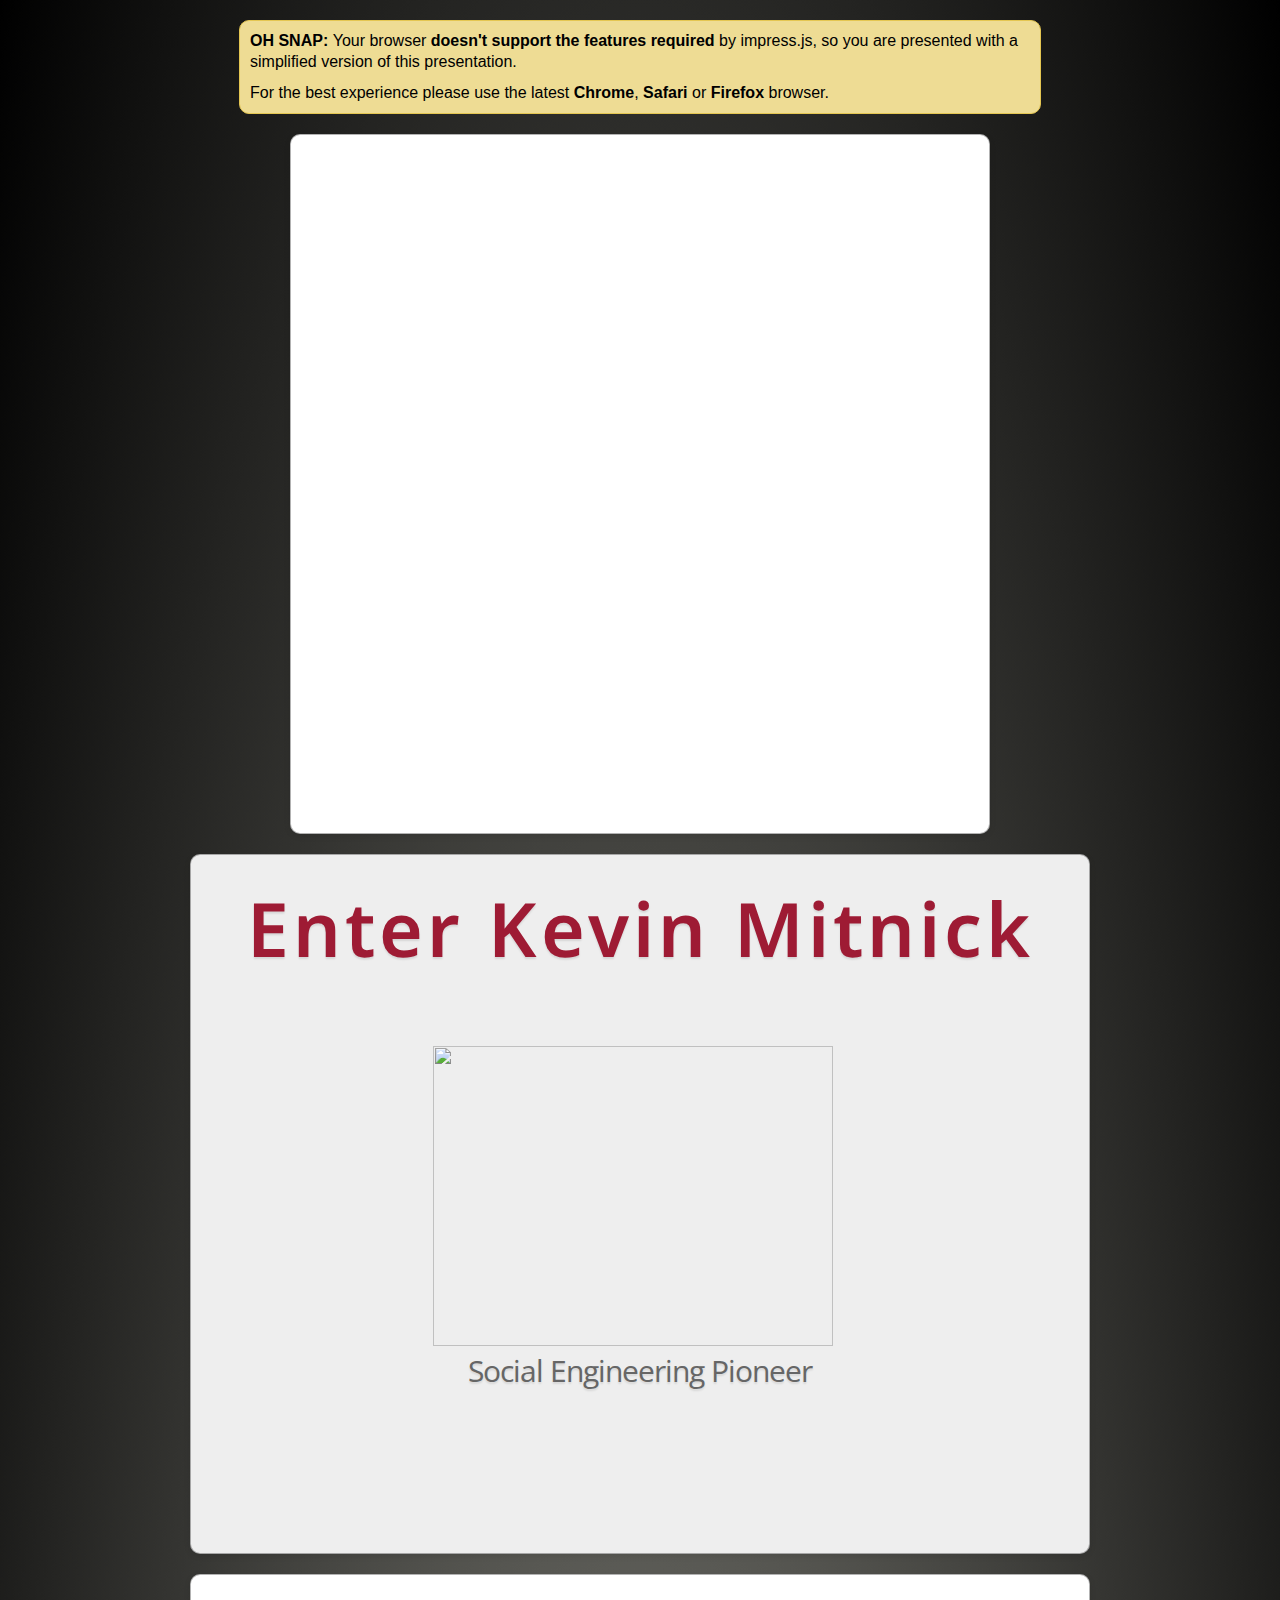
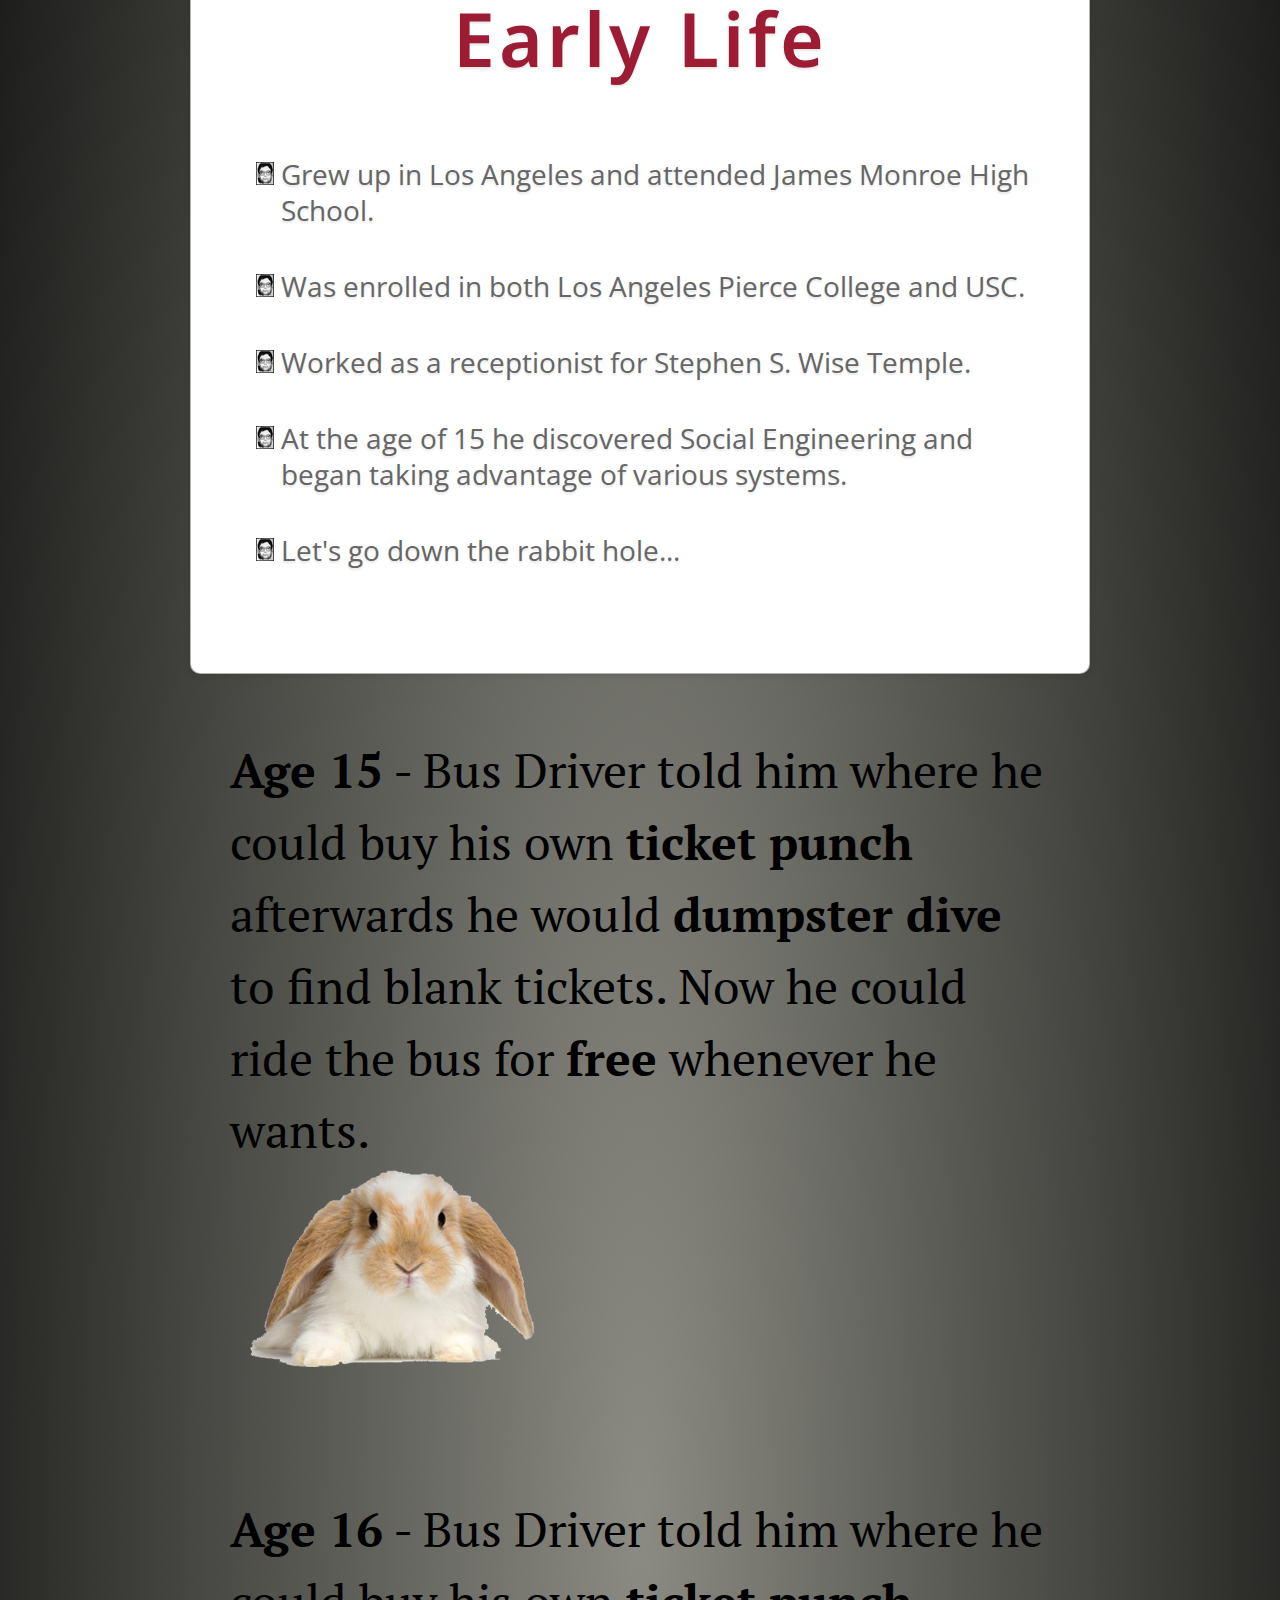
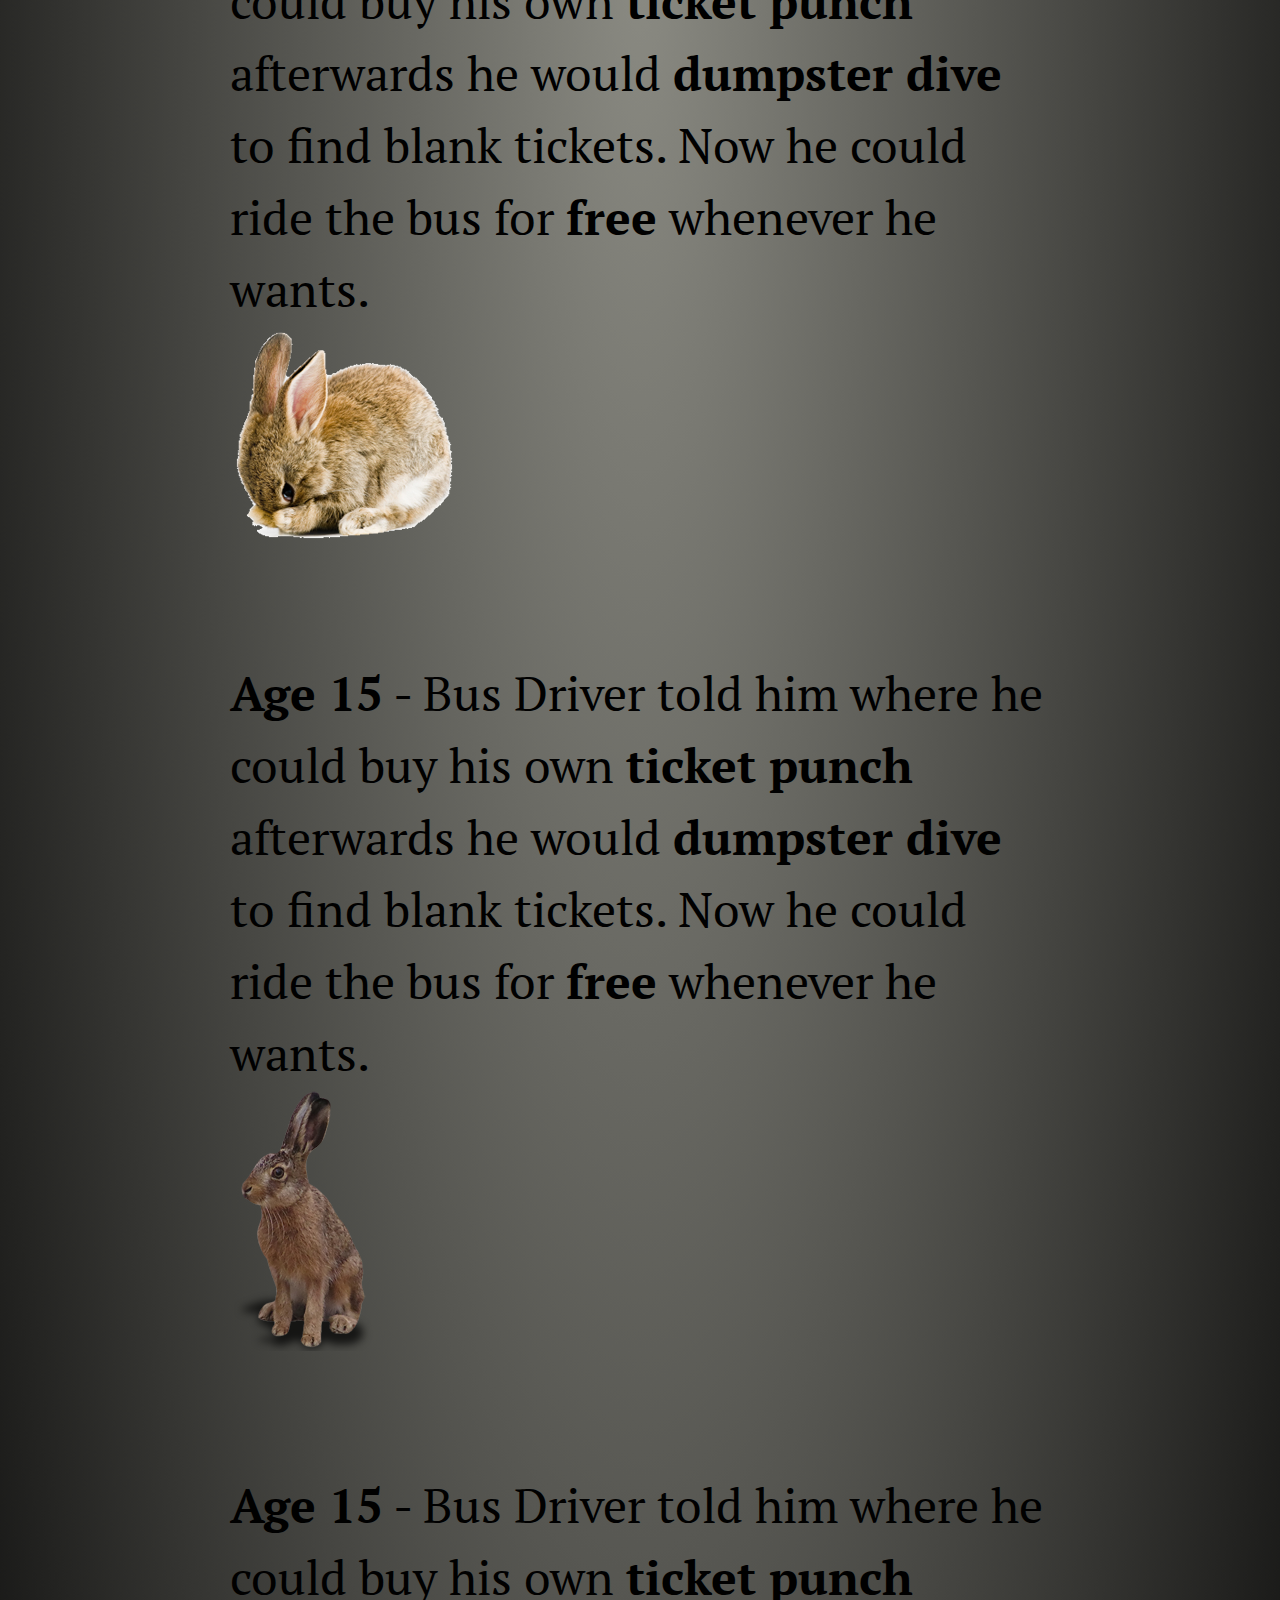
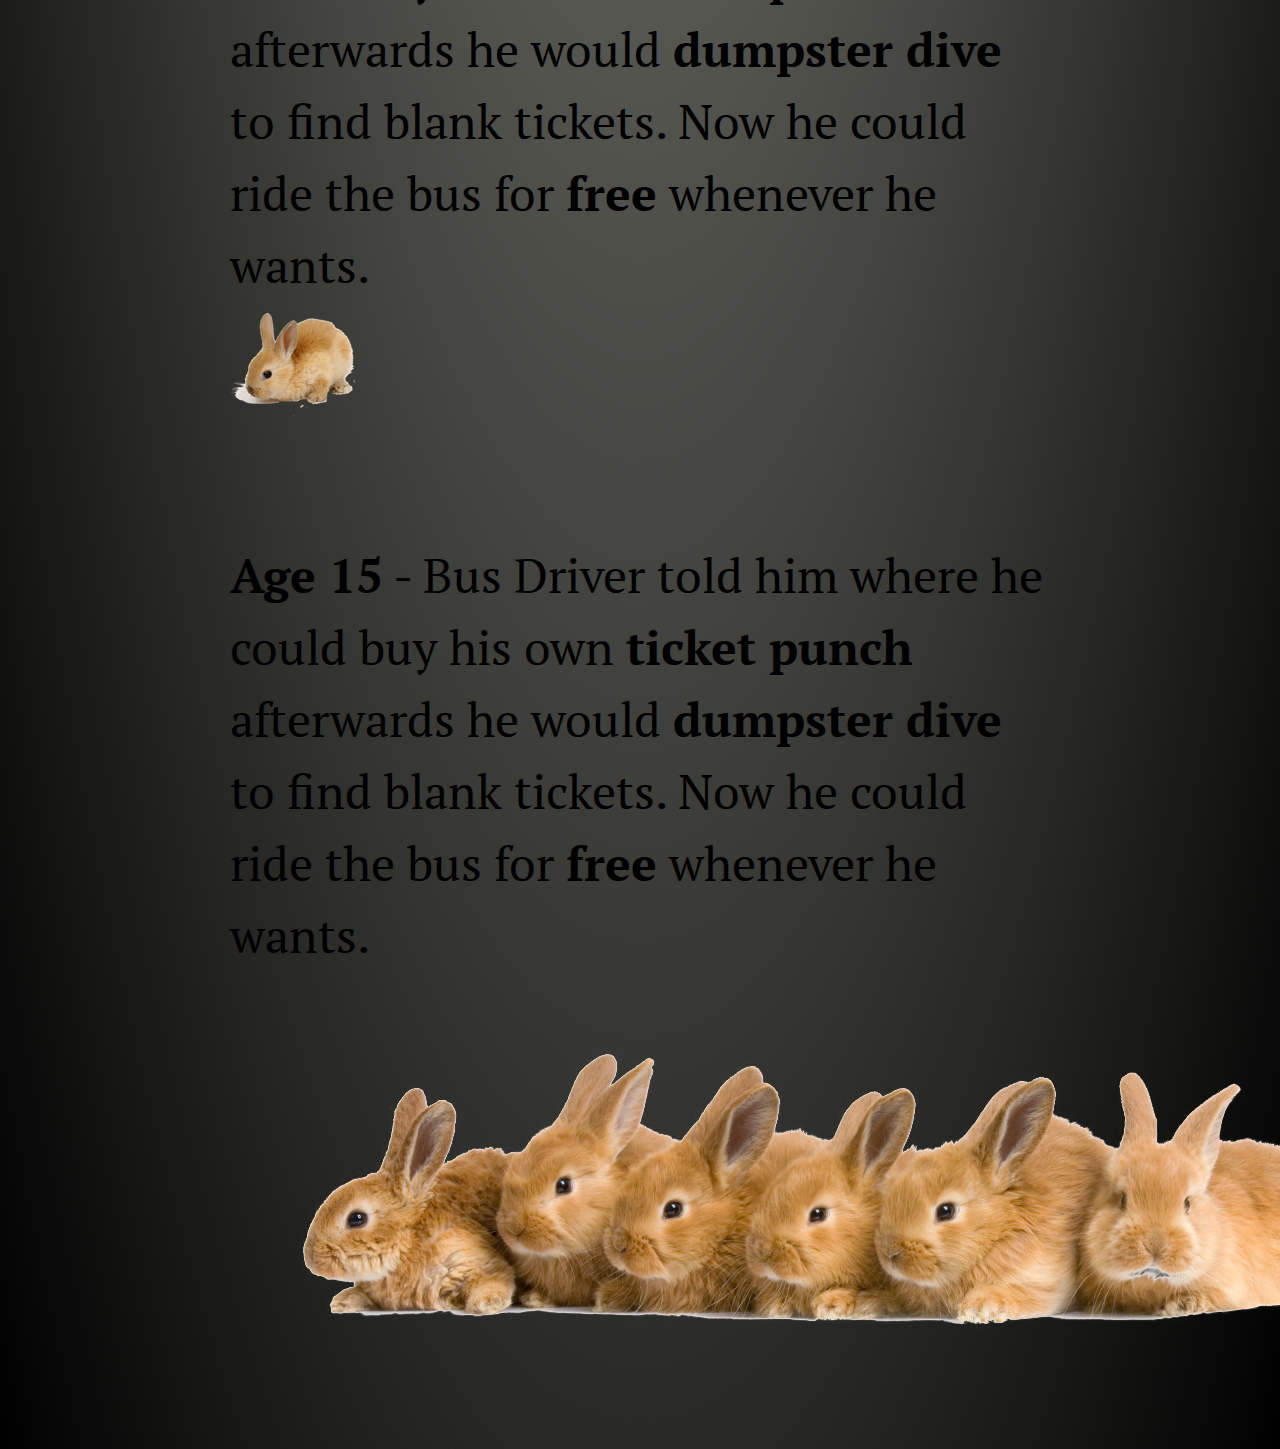
==== index.html @ 287b9bab "420" ====
<!doctype html>
<html lang="en">

<head>
  <meta charset="utf-8" />
  <meta name="viewport" content="width=1024" />
  <meta name="apple-mobile-web-app-capable" content="yes" />
  <title>TUSec: Kevin Mitnick</title>
  <meta name="description" content="TUSec presents a brief history of Kevin Mitnick." />
  <link href="css/styles.css" rel="stylesheet" />
  <link href="css/animate.css" rel="stylesheet" />
  <meta name="author" content="Ryan Yurkanin" />
  <link href="http://fonts.googleapis.com/css?family=Open+Sans:regular,semibold,italic,italicsemibold|PT+Sans:400,700,400italic,700italic|PT+Serif:400,700,400italic,700italic" rel="stylesheet" />
  <link href='http://fonts.googleapis.com/css?family=Droid+Sans' rel='stylesheet' type='text/css'>
</head>

<body class="impress-not-supported">
  <div class="fallback-message">
    <p><b>OH SNAP: </b>Your browser <b>doesn't support the features required</b> by impress.js, so you are presented with a simplified version of this presentation.</p>
    <p>For the best experience please use the latest <b>Chrome</b>, <b>Safari</b> or <b>Firefox</b> browser.</p>
  </div>
  <div id="impress">
    <div id="TUSec" class="step slide" data-x="-2000" data-y="-1500">
    </div>
    <div id="Introduction" class="step slide" data-x="-750" data-y="-1500">
      <h1>Enter Kevin Mitnick</h1>
      <img src="img/kevinm.jpg">
      <h2>Social Engineering Pioneer</h2>
    </div>
    <div id="Early" class="step slide fadeInUp" data-x="600" data-y="-1500" data-scale="1">
      <h1>Early Life</h1>
      <ul>
        <li>
          Grew up in Los Angeles and attended James Monroe High School.
        </li>
        <li>
          Was enrolled in both Los Angeles Pierce College and USC.
        </li>
        <li>
          Worked as a receptionist for Stephen S. Wise Temple.
        </li>
        <li>
          At the age of 15 he discovered Social Engineering and began taking advantage of various systems.
        </li>
        <li>
          Let's go down the rabbit hole...
        </li>
      </ul>
    </div>
    <div id="FirstStep" class="step" data-x="2000" data-y="-1500" data-z="-5000" data-rotate="360">
      <p><strong>Age 15</strong> - Bus Driver told him where he could buy his own <strong>ticket punch</strong> afterwards he would <strong>dumpster dive</strong> to find blank tickets.  Now he could ride the bus for <strong>free</strong> whenever he wants. </p>
    <img src="img/rabbit1.png">
    </div>
    <div id="SecondStep" class="step" data-x="10000" data-y="-1500" data-z="-10000" data-rotate="0">
      <p><strong>Age 16</strong> - Bus Driver told him where he could buy his own <strong>ticket punch</strong> afterwards he would <strong>dumpster dive</strong> to find blank tickets.  Now he could ride the bus for <strong>free</strong> whenever he wants. </p>
    <img src="img/rabbitonehalf.png">
    </div>
    <div id="ThirdStep" class="step" data-x="15000" data-y="-1500" data-z="-15000" data-rotate="360">
      <p><strong>Age 15</strong> - Bus Driver told him where he could buy his own <strong>ticket punch</strong> afterwards he would <strong>dumpster dive</strong> to find blank tickets.  Now he could ride the bus for <strong>free</strong> whenever he wants. </p>
    <img src="img/rabbit2.png">
    </div>
    <div id="FourStep" class="step" data-x="23000" data-y="-1500" data-z="-20000" data-rotate="0">
      <p><strong>Age 15</strong> - Bus Driver told him where he could buy his own <strong>ticket punch</strong> afterwards he would <strong>dumpster dive</strong> to find blank tickets.  Now he could ride the bus for <strong>free</strong> whenever he wants. </p>
    <img src="img/rabbit3.png">
    </div>
    <div id="FiveStep" class="step" data-x="31000" data-y="-1500" data-z="-25000" data-rotate="360">
      <p><strong>Age 15</strong> - Bus Driver told him where he could buy his own <strong>ticket punch</strong> afterwards he would <strong>dumpster dive</strong> to find blank tickets.  Now he could ride the bus for <strong>free</strong> whenever he wants. </p>
    <img src="img/rabbit4.png">
    </div>
    <div class="hint">
      <p>Use a spacebar or arrow keys to navigate</p>
    </div>
    <script>
      if ("ontouchstart" in document.documentElement) {
        document.querySelector(".hint").innerHTML = "<p>Tap on the left or right to navigate</p>";
      }
    </script>
  </div>
  <script src="js/impress.js"></script>
  <script src="js/wow.js"></script>
  <script>
    impress().init();
  </script>
  <script>
    new WOW().init();
  </script>

</body>

</html>
---- css/styles.css ----
html,
body,
div,
span,
applet,
object,
iframe,
h1,
h2,
h3,
h4,
h5,
h6,
p,
blockquote,
pre,
a,
abbr,
acronym,
address,
big,
cite,
code,
del,
dfn,
em,
img,
ins,
kbd,
q,
s,
samp,
small,
strike,
strong,
sub,
sup,
tt,
var,
b,
u,
i,
center,
dl,
dt,
dd,
ol,
ul,
li,
fieldset,
form,
label,
legend,
table,
caption,
tbody,
tfoot,
thead,
tr,
th,
td,
article,
aside,
canvas,
details,
embed,
figure,
figcaption,
footer,
header,
hgroup,
menu,
nav,
output,
ruby,
section,
summary,
time,
mark,
audio,
video {
  margin: 0;
  padding: 0;
  border: 0;
  font-size: 100%;
  font: inherit;
  vertical-align: baseline;
}

article,
aside,
details,
figcaption,
figure,
footer,
header,
hgroup,
menu,
nav,
section {
  display: block;
}

body {
  line-height: 1;
}

ol,
ul {
  list-style: none;
}

blockquote,
q {
  quotes: none;
}

blockquote:before,
blockquote:after,
q:before,
q:after {
  content: '';
  content: none;
}

table {
  border-collapse: collapse;
  border-spacing: 0;
}

body {
  font-family: 'PT Sans', sans-serif;
  min-height: 740px;
  background: rgb(139, 139, 131);
  background: -webkit-gradient(radial, 50% 50%, 0, 50% 50%, 500, from(rgb(139, 139, 131)), to(rgb(0, 0, 0)));
  background: -webkit-radial-gradient(rgb(139, 139, 131), rgb(0, 0, 0));
  background: -moz-radial-gradient(rgb(139, 139, 131), rgb(0, 0, 0));
  background: -ms-radial-gradient(rgb(139, 139, 131)), rgb(0, 0, 0));
  background: -o-radial-gradient(rgb(139, 139, 131), rgb(0, 0, 0));
  background: radial-gradient(rgb(139, 139, 131), rgb(0, 0, 0));
}

b,
strong {
  font-weight: bold
}

i,
em {
  font-style: italic
}

a {
  color: inherit;
  text-decoration: none;
  padding: 0 0.1em;
  background: rgba(255, 255, 255, 0.5);
  text-shadow: -1px -1px 2px rgba(100, 100, 100, 0.9);
  border-radius: 0.2em;
  -webkit-transition: 0.5s;
  -moz-transition: 0.5s;
  -ms-transition: 0.5s;
  -o-transition: 0.5s;
  transition: 0.5s;
}

a:hover,
a:focus {
  background: rgba(255, 255, 255, 1);
  text-shadow: -1px -1px 2px rgba(100, 100, 100, 0.5);
}

.fallback-message {
  font-family: sans-serif;
  line-height: 1.3;
  width: 780px;
  padding: 10px 10px 0;
  margin: 20px auto;
  border: 1px solid #E4C652;
  border-radius: 10px;
  background: #EEDC94;
}

.fallback-message p {
  margin-bottom: 10px;
}

.impress-supported .fallback-message {
  display: none;
}

.step {
  position: relative;
  width: 900px;
  padding: 40px;
  margin: 20px auto;
  -webkit-box-sizing: border-box;
  -moz-box-sizing: border-box;
  -ms-box-sizing: border-box;
  -o-box-sizing: border-box;
  box-sizing: border-box;
  font-family: 'PT Serif', georgia, serif;
  font-size: 48px;
  line-height: 1.5;
}

.impress-enabled .step {
  margin: 0;
  opacity: 0.3;
  -webkit-transition: opacity 1s;
  -moz-transition: opacity 1s;
  -ms-transition: opacity 1s;
  -o-transition: opacity 1s;
  transition: opacity 1s;
}

.impress-enabled .step.active {
  opacity: 1
}

.slide {
  display: block;
  width: 900px;
  height: 700px;
  padding: 40px 60px;
  background-color: white;
  border: 1px solid rgba(0, 0, 0, .3);
  border-radius: 10px;
  box-shadow: 0 2px 6px rgba(0, 0, 0, .1);
  color: rgb(102, 102, 102);
  text-shadow: 0 2px 2px rgba(0, 0, 0, .1);
  font-family: 'Open Sans', Arial, sans-serif;
  font-size: 30px;
  line-height: 36px;
  letter-spacing: -1px;
}

.slide q {
  display: block;
  font-size: 50px;
  line-height: 72px;
  margin-top: 100px;
}

.slide q strong {
  white-space: nowrap;
}


.impress-on-overview .step {
  opacity: 1;
  cursor: pointer;
}

.hint {
  display: none;
  position: fixed;
  left: 0;
  right: 0;
  bottom: 200px;
  background: rgba(0, 0, 0, 0.5);
  color: #EEE;
  text-align: center;
  font-size: 50px;
  padding: 20px;
  z-index: 100;
  opacity: 0;
  -webkit-transform: translateY(400px);
  -moz-transform: translateY(400px);
  -ms-transform: translateY(400px);
  -o-transform: translateY(400px);
  transform: translateY(400px);
  -webkit-transition: opacity 1s, -webkit-transform 0.5s 1s;
  -moz-transition: opacity 1s, -moz-transform 0.5s 1s;
  -ms-transition: opacity 1s, -ms-transform 0.5s 1s;
  -o-transition: opacity 1s, -o-transform 0.5s 1s;
  transition: opacity 1s, transform 0.5s 1s;
}

.impress-enabled .hint {
  display: block
}

.impress-on-bored .hint {
  opacity: 1;
  -webkit-transform: translateY(0px);
  -moz-transform: translateY(0px);
  -ms-transform: translateY(0px);
  -o-transform: translateY(0px);
  transform: translateY(0px);
  -webkit-transition: opacity 1s 5s, -webkit-transform 0.5s 4.5s;
  -moz-transition: opacity 1s 5s, -moz-transform 0.5s 4.5s;
  -ms-transition: opacity 1s 5s, -ms-transform 0.5s 4.5s;
  -o-transition: opacity 1s 5s, -o-transform 0.5s 4.5s;
  transition: opacity 1s 5s, transform 0.5s 4.5s;
}

.impress-enabled {
  pointer-events: none
}

.impress-enabled #impress {
  pointer-events: auto;
}

body #impress #TUSec {
  background-image:url("../img/tusec.png");
  background-position: center center;
  background-repeat: no-repeat;
  max-height: 700px;
  max-width: 700px;
  background-size: cover;
  border-radius: 10px;
}

body #impress #Introduction {
  background-color: #eee;
  padding: 50px;
}

body #impress h1 {
  font-familY: 'Droid Sans', sans-serif;
  font-size: 75px;
  letter-spacing: 4px;
  text-align: center;
  margin-top: 5px;
  margin-bottom: 100px;
  font-weight: 600;
  color: #9E1B34;
}

body #impress #Introduction h2 {
  text-align: center;
  margin: 0;
}

body #impress #Introduction img {
  height: 300px;
  width: 400px;
  text-align: center;
  margin-left: 24%;
}

body #impress li {
  font-size: 28px; 
  margin-bottom: 40px;
  margin-left: 30px;
  letter-spacing: 0px;
  list-style: url('../img/kevinm.gif');
  list-style-position:outside;
}
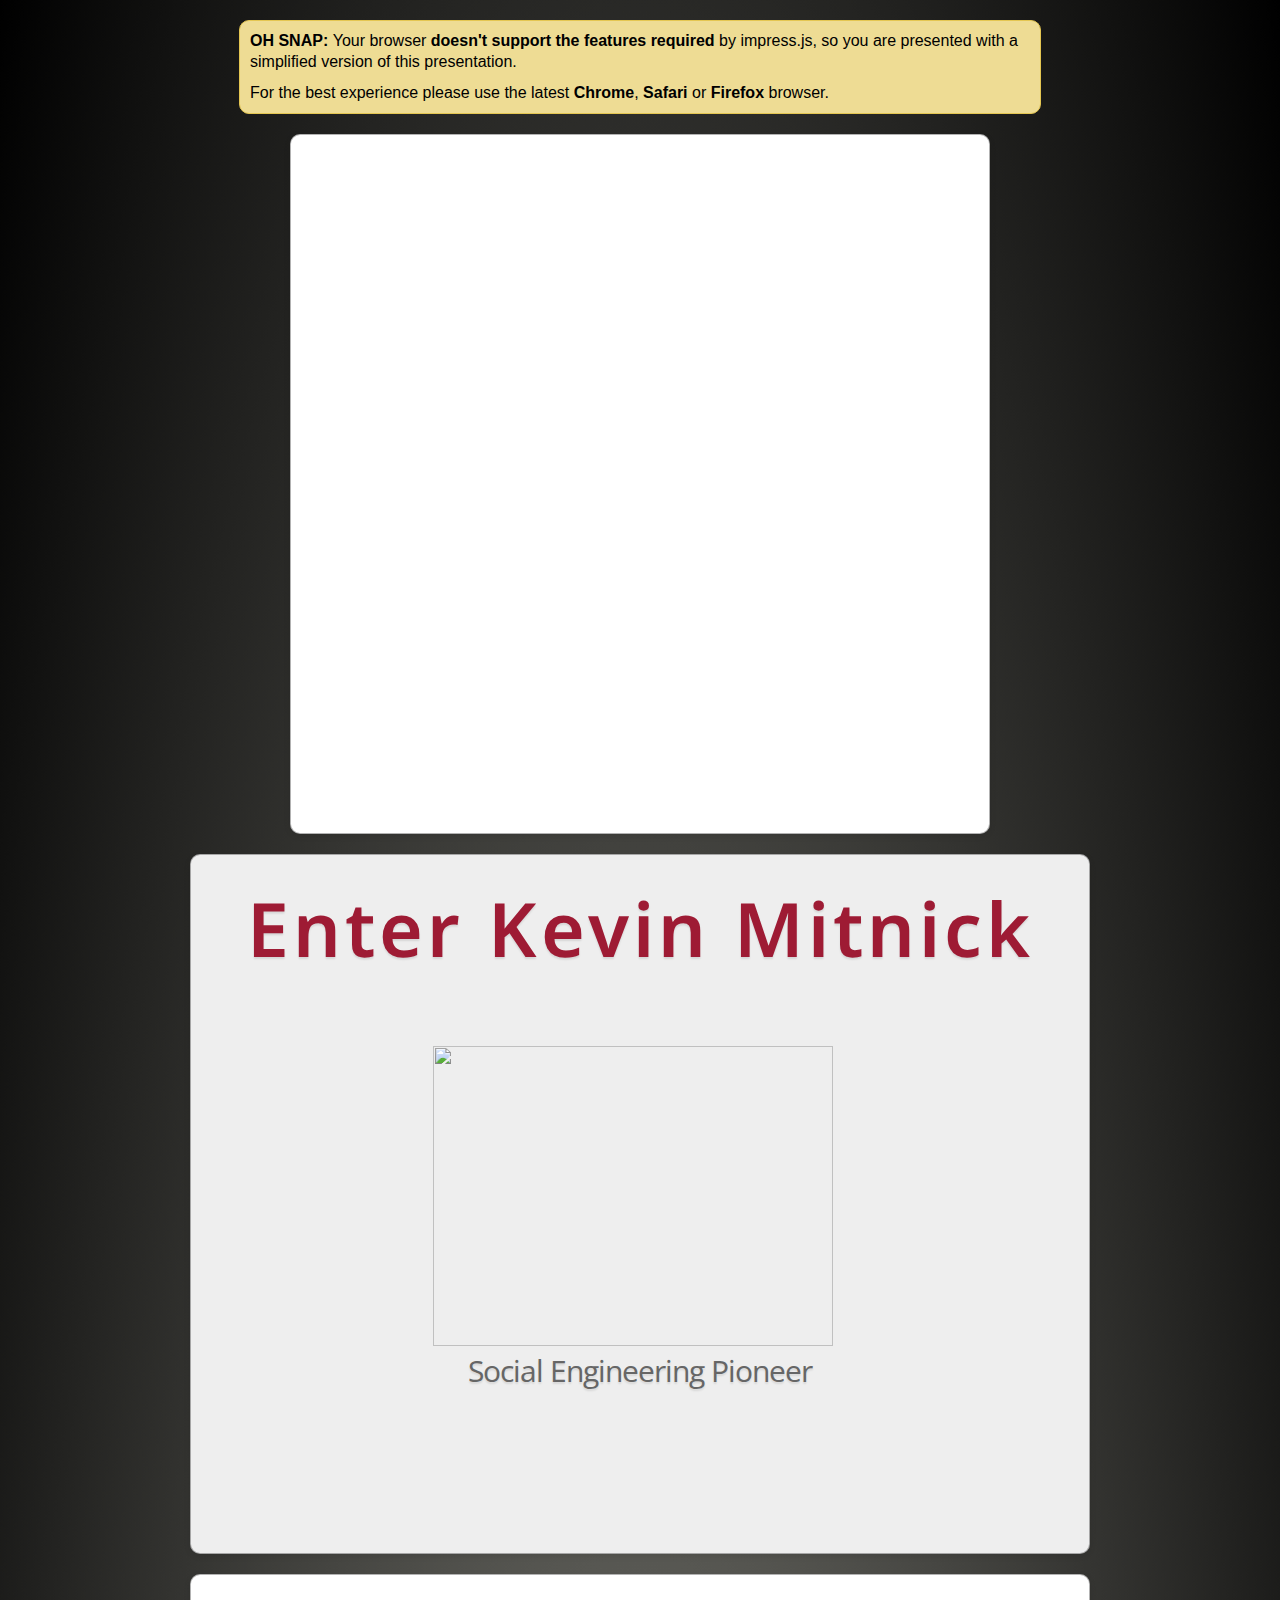
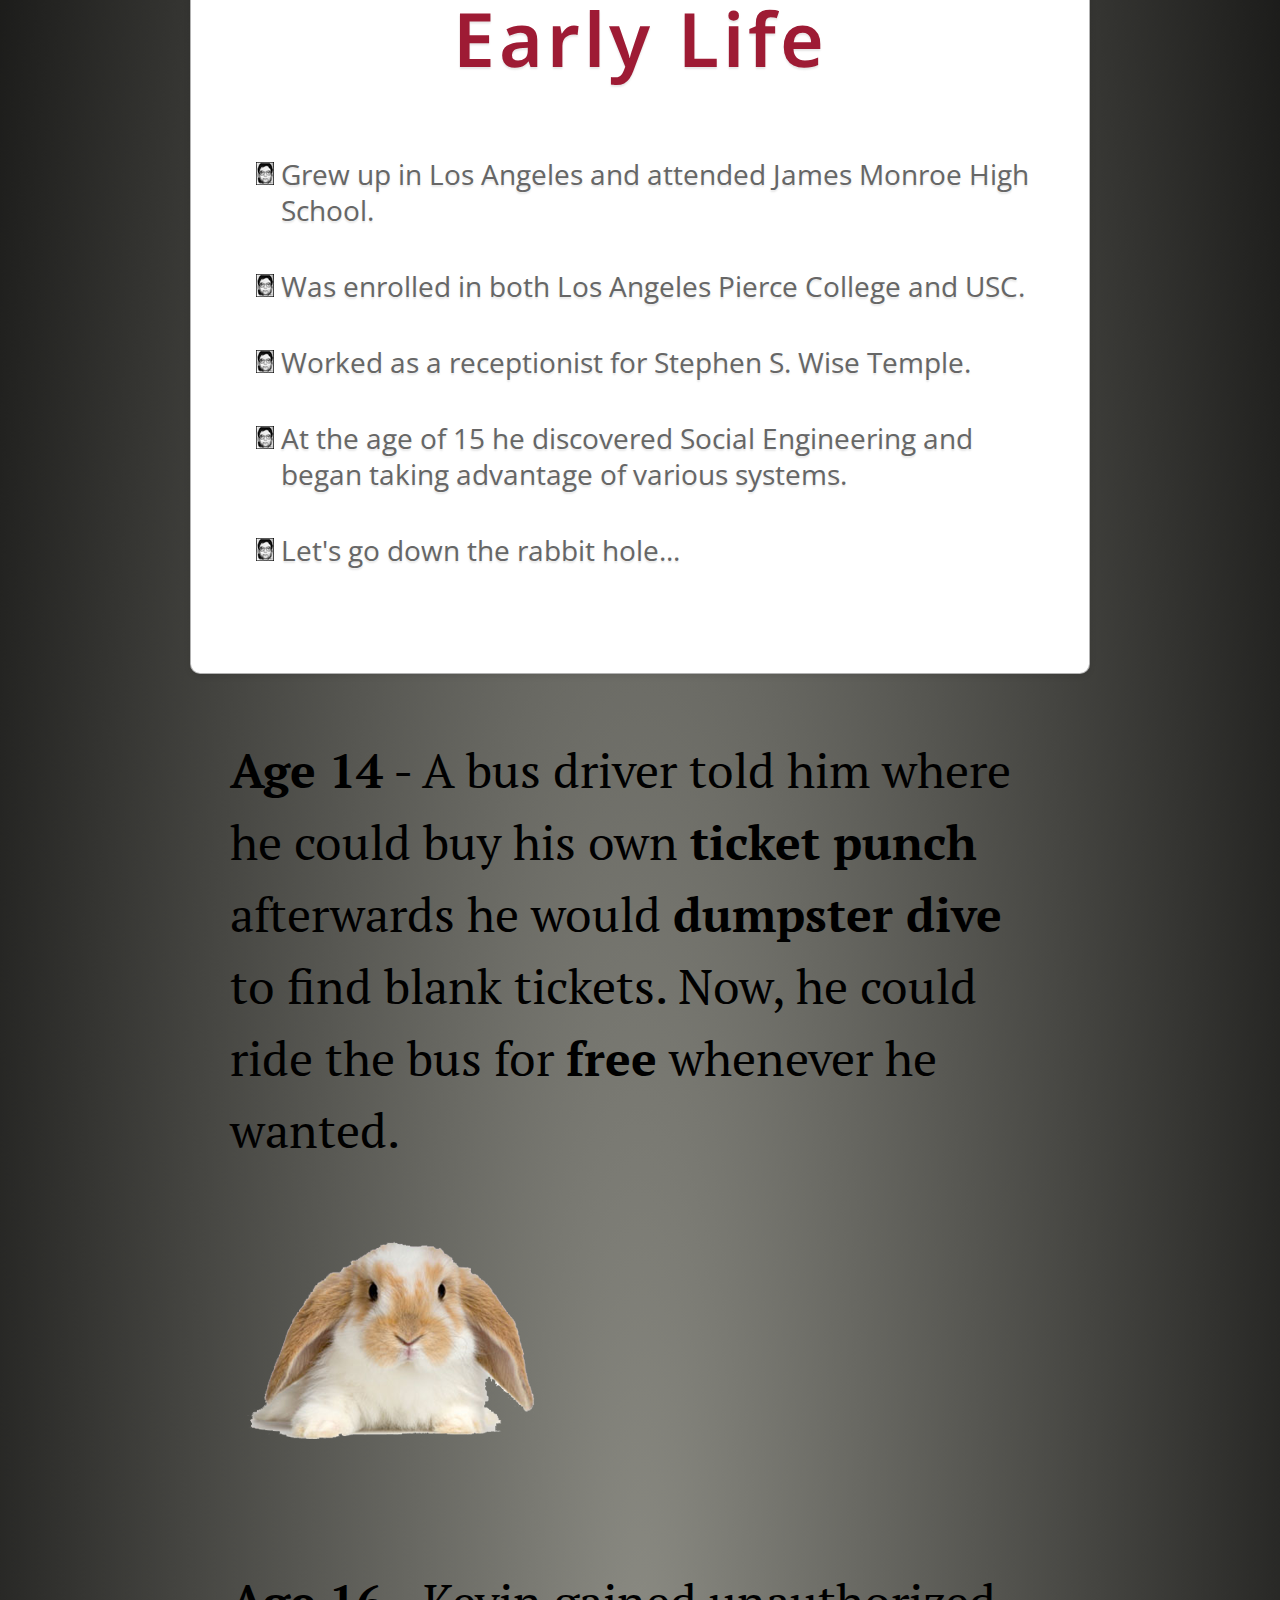
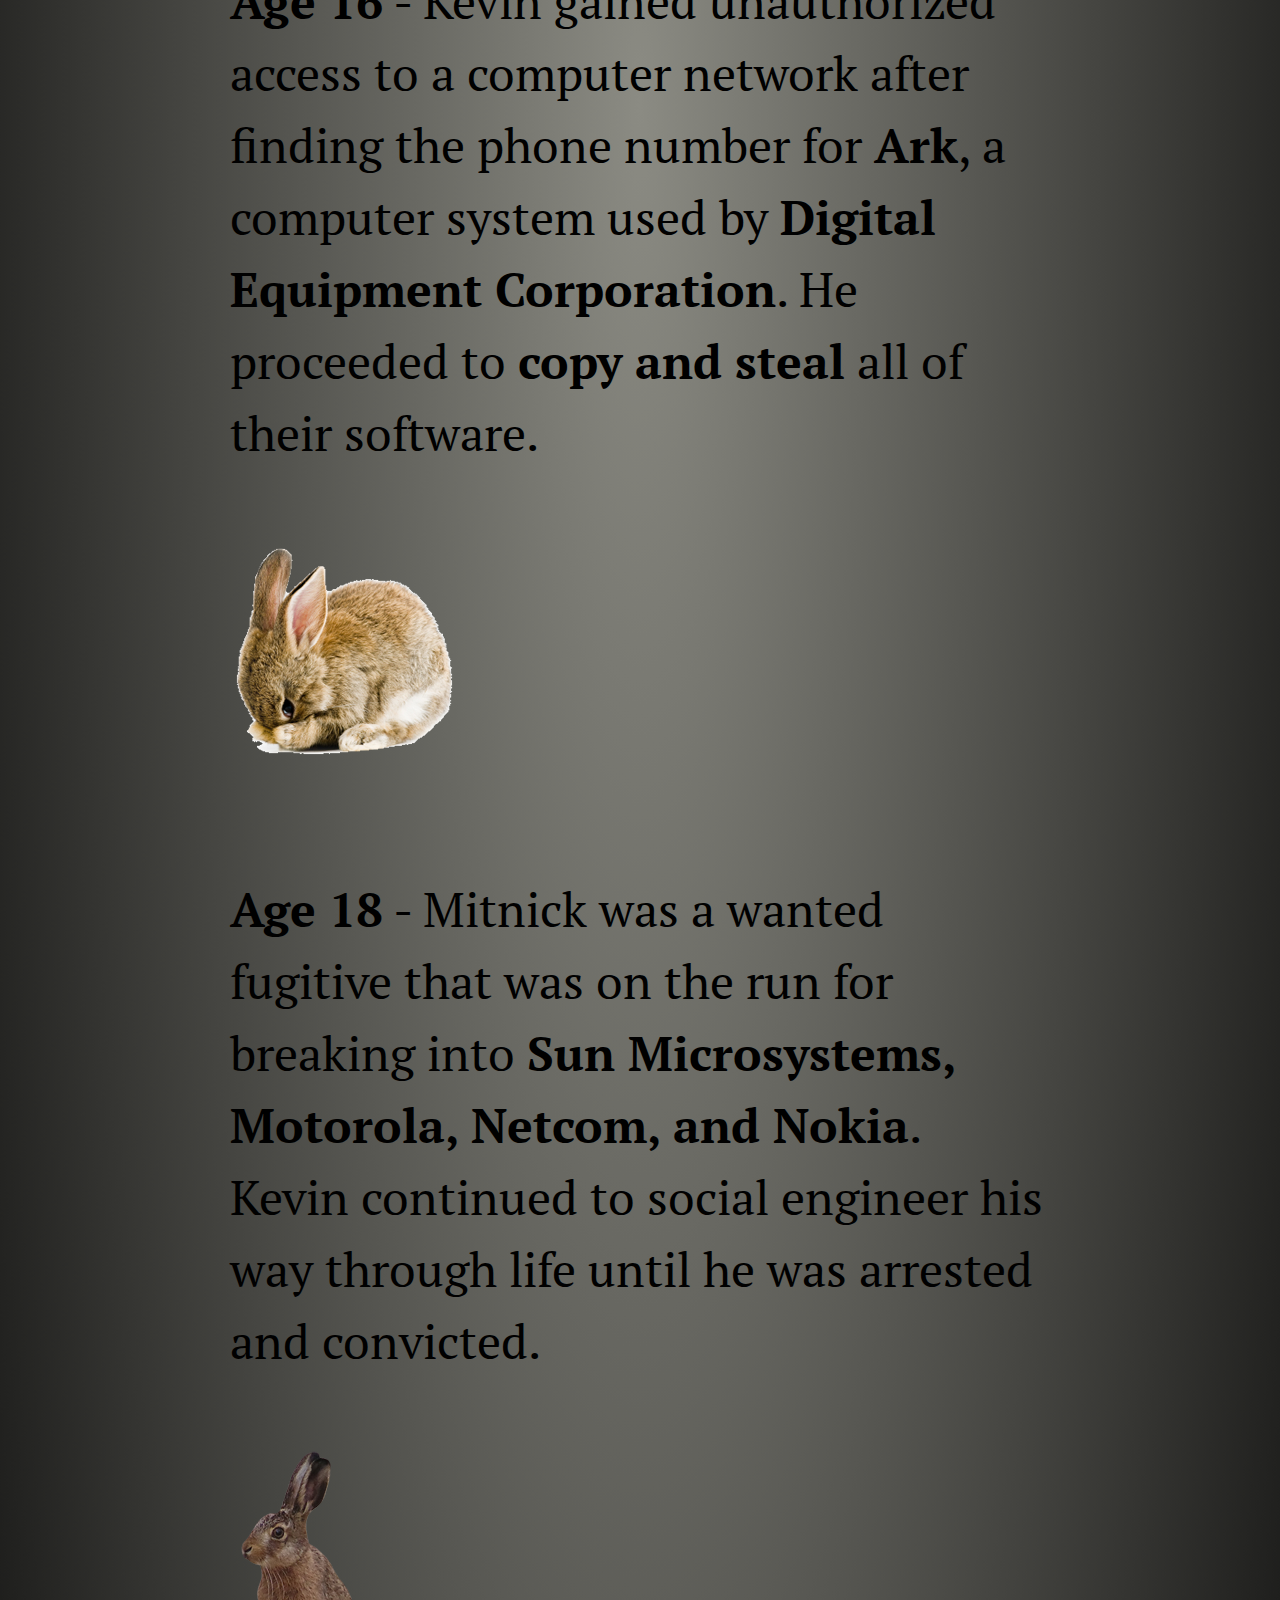
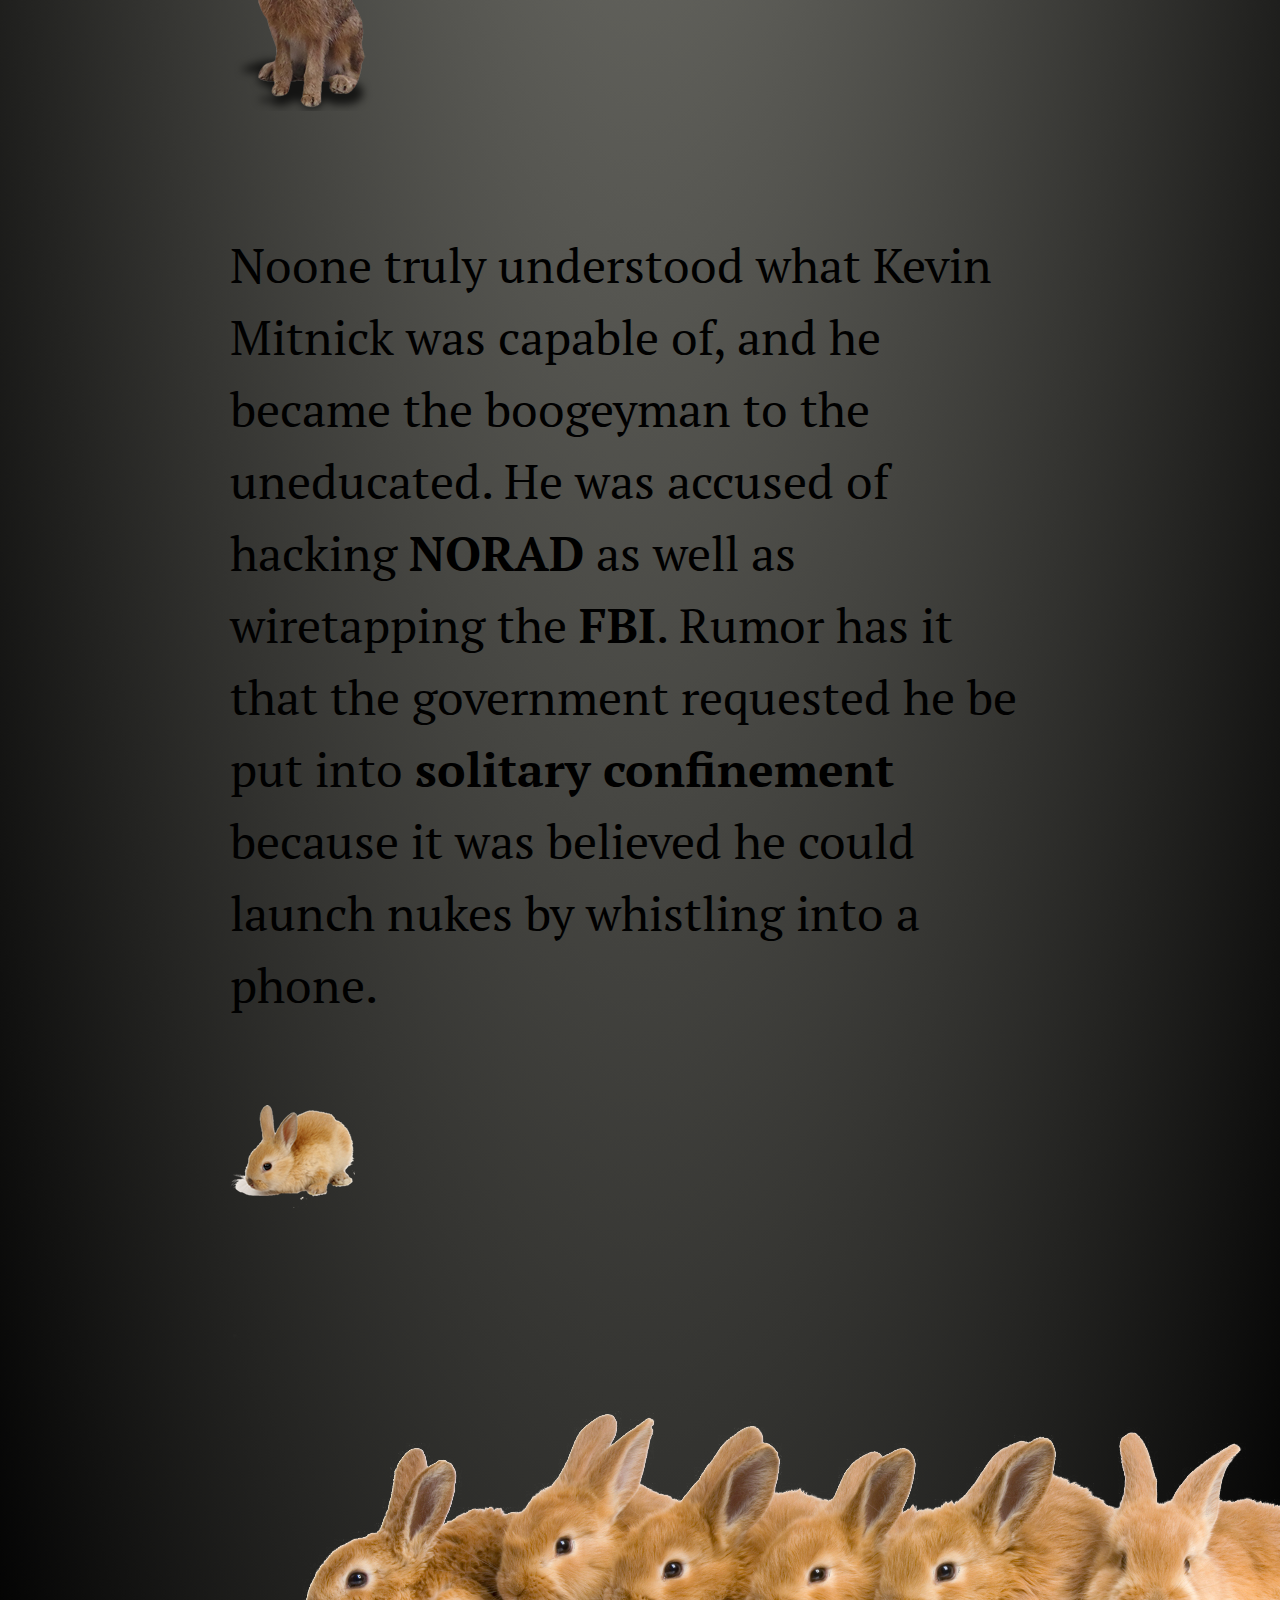
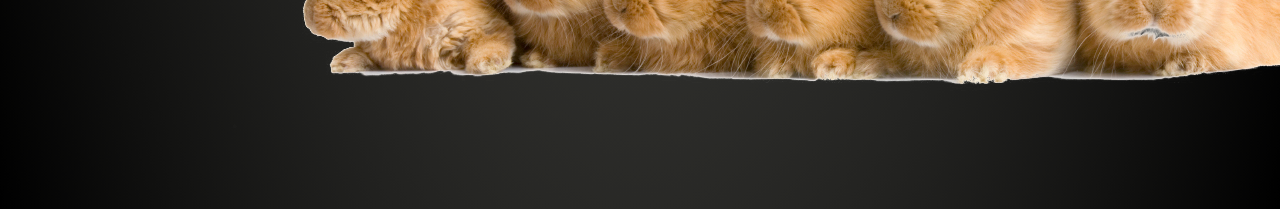
==== commit 46714154: "stuff" ====
--- a/index.html
+++ b/index.html
@@ -27,7 +27,7 @@
       <img src="img/kevinm.jpg">
       <h2>Social Engineering Pioneer</h2>
     </div>
-    <div id="Early" class="step slide fadeInUp" data-x="600" data-y="-1500" data-scale="1">
+    <div id="EarlyLife" class="step slide fadeInUp" data-x="600" data-y="-1500" data-scale="1">
       <h1>Early Life</h1>
       <ul>
         <li>
@@ -47,24 +47,24 @@
         </li>
       </ul>
     </div>
-    <div id="FirstStep" class="step" data-x="2000" data-y="-1500" data-z="-5000" data-rotate="360">
-      <p><strong>Age 15</strong> - Bus Driver told him where he could buy his own <strong>ticket punch</strong> afterwards he would <strong>dumpster dive</strong> to find blank tickets.  Now he could ride the bus for <strong>free</strong> whenever he wants. </p>
+    <div id="Ryan" class="step small" data-x="2000" data-y="-1500" data-z="-5000" data-rotate="360">
+      <p><strong>Age 14</strong> - A bus driver told him where he could buy his own <strong>ticket punch</strong> afterwards he would <strong>dumpster dive</strong> to find blank tickets.  Now, he could ride the bus for <strong>free</strong> whenever he wanted. </p><br>
     <img src="img/rabbit1.png">
     </div>
-    <div id="SecondStep" class="step" data-x="10000" data-y="-1500" data-z="-10000" data-rotate="0">
-      <p><strong>Age 16</strong> - Bus Driver told him where he could buy his own <strong>ticket punch</strong> afterwards he would <strong>dumpster dive</strong> to find blank tickets.  Now he could ride the bus for <strong>free</strong> whenever he wants. </p>
+    <div id="Yurkanin" class="step small" data-x="2000" data-y="-1500" data-z="-25000" data-rotate="0">
+      <p><strong>Age 16</strong> - Kevin gained unauthorized access to a computer network after finding the phone number for <strong>Ark</strong>, a computer system used by <strong>Digital Equipment Corporation</strong>.  He proceeded to <strong>copy and steal</strong> all of their software.</p><br>
     <img src="img/rabbitonehalf.png">
     </div>
-    <div id="ThirdStep" class="step" data-x="15000" data-y="-1500" data-z="-15000" data-rotate="360">
-      <p><strong>Age 15</strong> - Bus Driver told him where he could buy his own <strong>ticket punch</strong> afterwards he would <strong>dumpster dive</strong> to find blank tickets.  Now he could ride the bus for <strong>free</strong> whenever he wants. </p>
+    <div id="Is" class="step small" data-x="2000" data-y="-1500" data-z="-45000" data-rotate="360">
+      <p><strong>Age 18</strong> - Mitnick was a wanted fugitive that was on the run for breaking into <strong>Sun Microsystems, Motorola, Netcom, and Nokia</strong>. Kevin continued to social engineer his way through life until he was arrested and convicted.</p><br>
     <img src="img/rabbit2.png">
     </div>
-    <div id="FourStep" class="step" data-x="23000" data-y="-1500" data-z="-20000" data-rotate="0">
-      <p><strong>Age 15</strong> - Bus Driver told him where he could buy his own <strong>ticket punch</strong> afterwards he would <strong>dumpster dive</strong> to find blank tickets.  Now he could ride the bus for <strong>free</strong> whenever he wants. </p>
+    <div id="The" class="step small" data-x="2000" data-y="-1500" data-z="-65000" data-rotate="0">
+      <p>Noone truly understood what Kevin Mitnick was capable of, and he became the boogeyman to the uneducated.  He was accused of hacking <strong>NORAD</strong> as well as wiretapping the <strong>FBI</strong>.  Rumor has it that the government requested he be put into <strong>solitary confinement</strong> because it was believed he could launch nukes by whistling into a phone.</p><br>
     <img src="img/rabbit3.png">
     </div>
-    <div id="FiveStep" class="step" data-x="31000" data-y="-1500" data-z="-25000" data-rotate="360">
-      <p><strong>Age 15</strong> - Bus Driver told him where he could buy his own <strong>ticket punch</strong> afterwards he would <strong>dumpster dive</strong> to find blank tickets.  Now he could ride the bus for <strong>free</strong> whenever he wants. </p>
+    <div id="Coolest" class="step small" data-x="2000" data-y="-1500" data-z="-85000" data-rotate="360">
+      <p></p>
     <img src="img/rabbit4.png">
     </div>
     <div class="hint">
